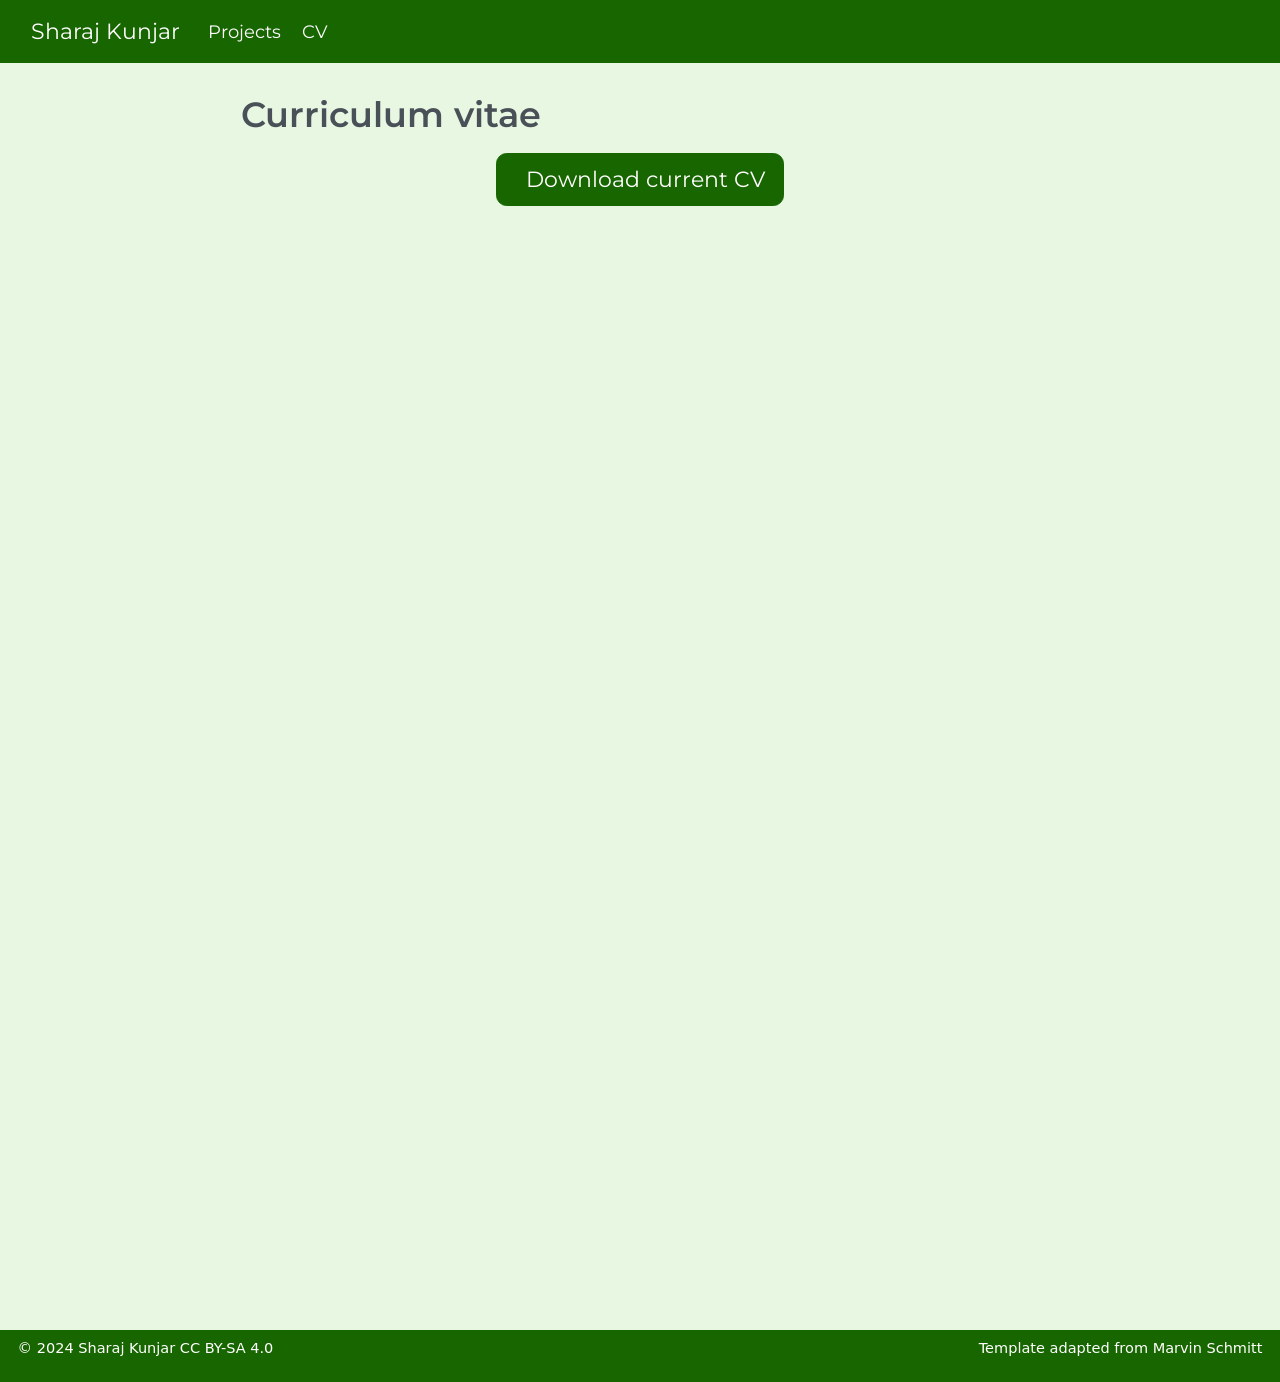
==== docs/cv/index.html @ 641d460f "changed twitter to bsky" ====
<!DOCTYPE html>
<html xmlns="http://www.w3.org/1999/xhtml" lang="en" xml:lang="en"><head>
<meta http-equiv="Content-Type" content="text/html; charset=UTF-8">
<meta charset="utf-8">
<meta name="generator" content="quarto-1.4.553">
<meta name="viewport" content="width=device-width, initial-scale=1.0, user-scalable=yes">
<title>Sharaj Kunjar - Curriculum vitae</title>
<style>
code{white-space: pre-wrap;}
span.smallcaps{font-variant: small-caps;}
div.columns{display: flex; gap: min(4vw, 1.5em);}
div.column{flex: auto; overflow-x: auto;}
div.hanging-indent{margin-left: 1.5em; text-indent: -1.5em;}
ul.task-list{list-style: none;}
ul.task-list li input[type="checkbox"] {
  width: 0.8em;
  margin: 0 0.8em 0.2em -1em; /* quarto-specific, see https://github.com/quarto-dev/quarto-cli/issues/4556 */ 
  vertical-align: middle;
}
</style>

<script src="../site_libs/quarto-nav/quarto-nav.js"></script>
<script src="../site_libs/clipboard/clipboard.min.js"></script>
<script src="../site_libs/quarto-search/autocomplete.umd.js"></script>
<script src="../site_libs/quarto-search/fuse.min.js"></script>
<script src="../site_libs/quarto-search/quarto-search.js"></script>
<meta name="quarto:offset" content="../">
<script src="../site_libs/quarto-html/quarto.js"></script>
<script src="../site_libs/quarto-html/popper.min.js"></script>
<script src="../site_libs/quarto-html/tippy.umd.min.js"></script>
<script src="../site_libs/quarto-html/anchor.min.js"></script>
<link href="../site_libs/quarto-html/tippy.css" rel="stylesheet">
<link href="../site_libs/quarto-html/quarto-syntax-highlighting.css" rel="stylesheet" id="quarto-text-highlighting-styles">
<script src="../site_libs/bootstrap/bootstrap.min.js"></script>
<link href="../site_libs/bootstrap/bootstrap-icons.css" rel="stylesheet">
<link href="../site_libs/bootstrap/bootstrap.min.css" rel="stylesheet" id="quarto-bootstrap" data-mode="light">
<script src="../site_libs/quarto-contrib/iconify-2.1.0/iconify-icon.min.js"></script><script id="quarto-search-options" type="application/json">{
  "location": "navbar",
  "copy-button": false,
  "collapse-after": 3,
  "panel-placement": "end",
  "type": "textbox",
  "limit": 50,
  "keyboard-shortcut": [
    "f",
    "/",
    "s"
  ],
  "language": {
    "search-no-results-text": "No results",
    "search-matching-documents-text": "matching documents",
    "search-copy-link-title": "Copy link to search",
    "search-hide-matches-text": "Hide additional matches",
    "search-more-match-text": "more match in this document",
    "search-more-matches-text": "more matches in this document",
    "search-clear-button-title": "Clear",
    "search-text-placeholder": "",
    "search-detached-cancel-button-title": "Cancel",
    "search-submit-button-title": "Submit",
    "search-label": "Search"
  }
}</script>
</head>
<body class="nav-fixed fullcontent">

<div id="quarto-search-results"></div>
  <header id="quarto-header" class="headroom fixed-top"><nav class="navbar navbar-expand-lg " data-bs-theme="dark"><div class="navbar-container container-fluid">
      <div class="navbar-brand-container mx-auto">
    <a class="navbar-brand" href="../index.html">
    <span class="navbar-title">Sharaj Kunjar</span>
    </a>
  </div>
            <div id="quarto-search" class="" title="Search"></div>
          <button class="navbar-toggler" type="button" data-bs-toggle="collapse" data-bs-target="#navbarCollapse" aria-controls="navbarCollapse" aria-expanded="false" aria-label="Toggle navigation" onclick="if (window.quartoToggleHeadroom) { window.quartoToggleHeadroom(); }">
  <span class="navbar-toggler-icon"></span>
</button>
          <div class="collapse navbar-collapse" id="navbarCollapse">
            <ul class="navbar-nav navbar-nav-scroll me-auto">
<li class="nav-item">
    <a class="nav-link" href="../projects/index.html"> 
<span class="menu-text">Projects</span></a>
  </li>  
  <li class="nav-item">
    <a class="nav-link active" href="../cv/index.html" aria-current="page"> 
<span class="menu-text">CV</span></a>
  </li>  
</ul>
</div> <!-- /navcollapse -->
          <div class="quarto-navbar-tools">
</div>
      </div> <!-- /container-fluid -->
    </nav></header><!-- content --><div id="quarto-content" class="quarto-container page-columns page-rows-contents page-layout-article page-navbar">
<!-- sidebar -->
<!-- margin-sidebar -->
    
<!-- main -->
<main class="content" id="quarto-document-content"><header id="title-block-header" class="quarto-title-block default"><div class="quarto-title">
<h1 class="title">Curriculum vitae</h1>
</div>



<div class="quarto-title-meta">

    
  
    
  </div>
  


</header><div class="cell">
<style type="text/css">
.embed-container {
    position: relative;
    padding-bottom: 129%;
    height: 0;
    overflow: hidden;
    max-width: 100%;
}
.embed-container iframe,
.embed-container object,
.embed-container embed {
    position: absolute;
    top: 0;
    left: 0;
    width: 100%;
    height: 100%;
}
</style>
</div>
<p class="text-center">
  <a class="btn btn-primary btn-lg cv-download" href="cv.pdf" target="_blank">
    <i class="fa-solid fa-file-arrow-down"></i> Download current CV
  </a>
</p>
<div class="embed-container">
  <iframe src="cv.pdf#toolbar=0" style="border: 0.5px;width: 100%;"></iframe>
</div>
<div style="margin: 30px; text-align: center;display:none;">
<a class="btn btn-primary" href="https://www.marvinschmitt.com/blog/website-tutorial-quarto/" role="button" target="_blank" style="padding: 15px 30px;">View the tutorial for this template (+ download link)</a>
</div>



</main><!-- /main --><script id="quarto-html-after-body" type="application/javascript">
window.document.addEventListener("DOMContentLoaded", function (event) {
  const toggleBodyColorMode = (bsSheetEl) => {
    const mode = bsSheetEl.getAttribute("data-mode");
    const bodyEl = window.document.querySelector("body");
    if (mode === "dark") {
      bodyEl.classList.add("quarto-dark");
      bodyEl.classList.remove("quarto-light");
    } else {
      bodyEl.classList.add("quarto-light");
      bodyEl.classList.remove("quarto-dark");
    }
  }
  const toggleBodyColorPrimary = () => {
    const bsSheetEl = window.document.querySelector("link#quarto-bootstrap");
    if (bsSheetEl) {
      toggleBodyColorMode(bsSheetEl);
    }
  }
  toggleBodyColorPrimary();  
  const icon = "";
  const anchorJS = new window.AnchorJS();
  anchorJS.options = {
    placement: 'right',
    icon: icon
  };
  anchorJS.add('.anchored');
  const isCodeAnnotation = (el) => {
    for (const clz of el.classList) {
      if (clz.startsWith('code-annotation-')) {                     
        return true;
      }
    }
    return false;
  }
  const clipboard = new window.ClipboardJS('.code-copy-button', {
    text: function(trigger) {
      const codeEl = trigger.previousElementSibling.cloneNode(true);
      for (const childEl of codeEl.children) {
        if (isCodeAnnotation(childEl)) {
          childEl.remove();
        }
      }
      return codeEl.innerText;
    }
  });
  clipboard.on('success', function(e) {
    // button target
    const button = e.trigger;
    // don't keep focus
    button.blur();
    // flash "checked"
    button.classList.add('code-copy-button-checked');
    var currentTitle = button.getAttribute("title");
    button.setAttribute("title", "Copied!");
    let tooltip;
    if (window.bootstrap) {
      button.setAttribute("data-bs-toggle", "tooltip");
      button.setAttribute("data-bs-placement", "left");
      button.setAttribute("data-bs-title", "Copied!");
      tooltip = new bootstrap.Tooltip(button, 
        { trigger: "manual", 
          customClass: "code-copy-button-tooltip",
          offset: [0, -8]});
      tooltip.show();    
    }
    setTimeout(function() {
      if (tooltip) {
        tooltip.hide();
        button.removeAttribute("data-bs-title");
        button.removeAttribute("data-bs-toggle");
        button.removeAttribute("data-bs-placement");
      }
      button.setAttribute("title", currentTitle);
      button.classList.remove('code-copy-button-checked');
    }, 1000);
    // clear code selection
    e.clearSelection();
  });
    var localhostRegex = new RegExp(/^(?:http|https):\/\/localhost\:?[0-9]*\//);
    var mailtoRegex = new RegExp(/^mailto:/);
      var filterRegex = new RegExp('/' + window.location.host + '/');
    var isInternal = (href) => {
        return filterRegex.test(href) || localhostRegex.test(href) || mailtoRegex.test(href);
    }
    // Inspect non-navigation links and adorn them if external
 	var links = window.document.querySelectorAll('a[href]:not(.nav-link):not(.navbar-brand):not(.toc-action):not(.sidebar-link):not(.sidebar-item-toggle):not(.pagination-link):not(.no-external):not([aria-hidden]):not(.dropdown-item):not(.quarto-navigation-tool)');
    for (var i=0; i<links.length; i++) {
      const link = links[i];
      if (!isInternal(link.href)) {
        // undo the damage that might have been done by quarto-nav.js in the case of
        // links that we want to consider external
        if (link.dataset.originalHref !== undefined) {
          link.href = link.dataset.originalHref;
        }
      }
    }
  function tippyHover(el, contentFn, onTriggerFn, onUntriggerFn) {
    const config = {
      allowHTML: true,
      maxWidth: 500,
      delay: 100,
      arrow: false,
      appendTo: function(el) {
          return el.parentElement;
      },
      interactive: true,
      interactiveBorder: 10,
      theme: 'quarto',
      placement: 'bottom-start',
    };
    if (contentFn) {
      config.content = contentFn;
    }
    if (onTriggerFn) {
      config.onTrigger = onTriggerFn;
    }
    if (onUntriggerFn) {
      config.onUntrigger = onUntriggerFn;
    }
    window.tippy(el, config); 
  }
  const noterefs = window.document.querySelectorAll('a[role="doc-noteref"]');
  for (var i=0; i<noterefs.length; i++) {
    const ref = noterefs[i];
    tippyHover(ref, function() {
      // use id or data attribute instead here
      let href = ref.getAttribute('data-footnote-href') || ref.getAttribute('href');
      try { href = new URL(href).hash; } catch {}
      const id = href.replace(/^#\/?/, "");
      const note = window.document.getElementById(id);
      if (note) {
        return note.innerHTML;
      } else {
        return "";
      }
    });
  }
  const xrefs = window.document.querySelectorAll('a.quarto-xref');
  const processXRef = (id, note) => {
    // Strip column container classes
    const stripColumnClz = (el) => {
      el.classList.remove("page-full", "page-columns");
      if (el.children) {
        for (const child of el.children) {
          stripColumnClz(child);
        }
      }
    }
    stripColumnClz(note)
    if (id === null || id.startsWith('sec-')) {
      // Special case sections, only their first couple elements
      const container = document.createElement("div");
      if (note.children && note.children.length > 2) {
        container.appendChild(note.children[0].cloneNode(true));
        for (let i = 1; i < note.children.length; i++) {
          const child = note.children[i];
          if (child.tagName === "P" && child.innerText === "") {
            continue;
          } else {
            container.appendChild(child.cloneNode(true));
            break;
          }
        }
        if (window.Quarto?.typesetMath) {
          window.Quarto.typesetMath(container);
        }
        return container.innerHTML
      } else {
        if (window.Quarto?.typesetMath) {
          window.Quarto.typesetMath(note);
        }
        return note.innerHTML;
      }
    } else {
      // Remove any anchor links if they are present
      const anchorLink = note.querySelector('a.anchorjs-link');
      if (anchorLink) {
        anchorLink.remove();
      }
      if (window.Quarto?.typesetMath) {
        window.Quarto.typesetMath(note);
      }
      // TODO in 1.5, we should make sure this works without a callout special case
      if (note.classList.contains("callout")) {
        return note.outerHTML;
      } else {
        return note.innerHTML;
      }
    }
  }
  for (var i=0; i<xrefs.length; i++) {
    const xref = xrefs[i];
    tippyHover(xref, undefined, function(instance) {
      instance.disable();
      let url = xref.getAttribute('href');
      let hash = undefined; 
      if (url.startsWith('#')) {
        hash = url;
      } else {
        try { hash = new URL(url).hash; } catch {}
      }
      if (hash) {
        const id = hash.replace(/^#\/?/, "");
        const note = window.document.getElementById(id);
        if (note !== null) {
          try {
            const html = processXRef(id, note.cloneNode(true));
            instance.setContent(html);
          } finally {
            instance.enable();
            instance.show();
          }
        } else {
          // See if we can fetch this
          fetch(url.split('#')[0])
          .then(res => res.text())
          .then(html => {
            const parser = new DOMParser();
            const htmlDoc = parser.parseFromString(html, "text/html");
            const note = htmlDoc.getElementById(id);
            if (note !== null) {
              const html = processXRef(id, note);
              instance.setContent(html);
            } 
          }).finally(() => {
            instance.enable();
            instance.show();
          });
        }
      } else {
        // See if we can fetch a full url (with no hash to target)
        // This is a special case and we should probably do some content thinning / targeting
        fetch(url)
        .then(res => res.text())
        .then(html => {
          const parser = new DOMParser();
          const htmlDoc = parser.parseFromString(html, "text/html");
          const note = htmlDoc.querySelector('main.content');
          if (note !== null) {
            // This should only happen for chapter cross references
            // (since there is no id in the URL)
            // remove the first header
            if (note.children.length > 0 && note.children[0].tagName === "HEADER") {
              note.children[0].remove();
            }
            const html = processXRef(null, note);
            instance.setContent(html);
          } 
        }).finally(() => {
          instance.enable();
          instance.show();
        });
      }
    }, function(instance) {
    });
  }
      let selectedAnnoteEl;
      const selectorForAnnotation = ( cell, annotation) => {
        let cellAttr = 'data-code-cell="' + cell + '"';
        let lineAttr = 'data-code-annotation="' +  annotation + '"';
        const selector = 'span[' + cellAttr + '][' + lineAttr + ']';
        return selector;
      }
      const selectCodeLines = (annoteEl) => {
        const doc = window.document;
        const targetCell = annoteEl.getAttribute("data-target-cell");
        const targetAnnotation = annoteEl.getAttribute("data-target-annotation");
        const annoteSpan = window.document.querySelector(selectorForAnnotation(targetCell, targetAnnotation));
        const lines = annoteSpan.getAttribute("data-code-lines").split(",");
        const lineIds = lines.map((line) => {
          return targetCell + "-" + line;
        })
        let top = null;
        let height = null;
        let parent = null;
        if (lineIds.length > 0) {
            //compute the position of the single el (top and bottom and make a div)
            const el = window.document.getElementById(lineIds[0]);
            top = el.offsetTop;
            height = el.offsetHeight;
            parent = el.parentElement.parentElement;
          if (lineIds.length > 1) {
            const lastEl = window.document.getElementById(lineIds[lineIds.length - 1]);
            const bottom = lastEl.offsetTop + lastEl.offsetHeight;
            height = bottom - top;
          }
          if (top !== null && height !== null && parent !== null) {
            // cook up a div (if necessary) and position it 
            let div = window.document.getElementById("code-annotation-line-highlight");
            if (div === null) {
              div = window.document.createElement("div");
              div.setAttribute("id", "code-annotation-line-highlight");
              div.style.position = 'absolute';
              parent.appendChild(div);
            }
            div.style.top = top - 2 + "px";
            div.style.height = height + 4 + "px";
            div.style.left = 0;
            let gutterDiv = window.document.getElementById("code-annotation-line-highlight-gutter");
            if (gutterDiv === null) {
              gutterDiv = window.document.createElement("div");
              gutterDiv.setAttribute("id", "code-annotation-line-highlight-gutter");
              gutterDiv.style.position = 'absolute';
              const codeCell = window.document.getElementById(targetCell);
              const gutter = codeCell.querySelector('.code-annotation-gutter');
              gutter.appendChild(gutterDiv);
            }
            gutterDiv.style.top = top - 2 + "px";
            gutterDiv.style.height = height + 4 + "px";
          }
          selectedAnnoteEl = annoteEl;
        }
      };
      const unselectCodeLines = () => {
        const elementsIds = ["code-annotation-line-highlight", "code-annotation-line-highlight-gutter"];
        elementsIds.forEach((elId) => {
          const div = window.document.getElementById(elId);
          if (div) {
            div.remove();
          }
        });
        selectedAnnoteEl = undefined;
      };
        // Handle positioning of the toggle
    window.addEventListener(
      "resize",
      throttle(() => {
        elRect = undefined;
        if (selectedAnnoteEl) {
          selectCodeLines(selectedAnnoteEl);
        }
      }, 10)
    );
    function throttle(fn, ms) {
    let throttle = false;
    let timer;
      return (...args) => {
        if(!throttle) { // first call gets through
            fn.apply(this, args);
            throttle = true;
        } else { // all the others get throttled
            if(timer) clearTimeout(timer); // cancel #2
            timer = setTimeout(() => {
              fn.apply(this, args);
              timer = throttle = false;
            }, ms);
        }
      };
    }
      // Attach click handler to the DT
      const annoteDls = window.document.querySelectorAll('dt[data-target-cell]');
      for (const annoteDlNode of annoteDls) {
        annoteDlNode.addEventListener('click', (event) => {
          const clickedEl = event.target;
          if (clickedEl !== selectedAnnoteEl) {
            unselectCodeLines();
            const activeEl = window.document.querySelector('dt[data-target-cell].code-annotation-active');
            if (activeEl) {
              activeEl.classList.remove('code-annotation-active');
            }
            selectCodeLines(clickedEl);
            clickedEl.classList.add('code-annotation-active');
          } else {
            // Unselect the line
            unselectCodeLines();
            clickedEl.classList.remove('code-annotation-active');
          }
        });
      }
  const findCites = (el) => {
    const parentEl = el.parentElement;
    if (parentEl) {
      const cites = parentEl.dataset.cites;
      if (cites) {
        return {
          el,
          cites: cites.split(' ')
        };
      } else {
        return findCites(el.parentElement)
      }
    } else {
      return undefined;
    }
  };
  var bibliorefs = window.document.querySelectorAll('a[role="doc-biblioref"]');
  for (var i=0; i<bibliorefs.length; i++) {
    const ref = bibliorefs[i];
    const citeInfo = findCites(ref);
    if (citeInfo) {
      tippyHover(citeInfo.el, function() {
        var popup = window.document.createElement('div');
        citeInfo.cites.forEach(function(cite) {
          var citeDiv = window.document.createElement('div');
          citeDiv.classList.add('hanging-indent');
          citeDiv.classList.add('csl-entry');
          var biblioDiv = window.document.getElementById('ref-' + cite);
          if (biblioDiv) {
            citeDiv.innerHTML = biblioDiv.innerHTML;
          }
          popup.appendChild(citeDiv);
        });
        return popup.innerHTML;
      });
    }
  }
});
</script>
</div> <!-- /content -->
<footer class="footer"><div class="nav-footer">
    <div class="nav-footer-left">
<p><span class="faux-block">© 2024 Sharaj Kunjar CC BY-SA 4.0</span></p>
</div>   
    <div class="nav-footer-center">
      <ul class="footer-items list-unstyled">
<li class="nav-item">
    <a class="nav-link" href="https://scholar.google.com/citations?user=8Aofwe4AAAAJ&amp;hl=en&amp;oi=ao">
<p><iconify-icon role="img" inline="" icon="fa6-brands:google-scholar" style="font-size: 1.2em;" aria-label="Icon google-scholar from fa6-brands Iconify.design set." title="Icon google-scholar from fa6-brands Iconify.design set."></iconify-icon></p>
</a>
  </li>  
    <li class="nav-item">
    <a class="nav-link" href="https://bsky.app/profile/yaassakka.bsky.social">
<p><iconify-icon role="img" inline="" icon="fa6-brands:bluesky" aria-label="Icon bluesky from fa6-brands Iconify.design set." title="Icon bluesky from fa6-brands Iconify.design set."></iconify-icon></p>
</a>
  </li>  
    <li class="nav-item compact">
    <a class="nav-link" href="https://www.linkedin.com/in/sharaj-kunjar-125ba6201/">
      <i class="bi bi-linkedin" role="img">
</i> 
    </a>
  </li>  
    <li class="nav-item compact">
    <a class="nav-link" href="mailto:sharaj.kunjar@gmail.com">
      <i class="bi bi-envelope" role="img" aria-label="email">
</i> 
    </a>
  </li>  
    <li class="nav-item">
    <a class="nav-link" href="https://github.com/sharajk/">
<p><iconify-icon role="img" inline="" icon="fa6-brands:github" style="font-size: 1.2em;" aria-label="Icon github from fa6-brands Iconify.design set." title="Icon github from fa6-brands Iconify.design set."></iconify-icon></p>
</a>
  </li>  
</ul>
</div>
    <div class="nav-footer-right">
<p><span class="faux-block"><a href="https://github.com/marvinschmitt/quarto-website-template/">Template adapted from Marvin Schmitt</a></span></p>
</div>
  </div>
</footer>


</body></html>
---- docs/site_libs/quarto-html/quarto-syntax-highlighting.css ----
/* quarto syntax highlight colors */
:root {
  --quarto-hl-ot-color: #003B4F;
  --quarto-hl-at-color: #657422;
  --quarto-hl-ss-color: #20794D;
  --quarto-hl-an-color: #5E5E5E;
  --quarto-hl-fu-color: #4758AB;
  --quarto-hl-st-color: #20794D;
  --quarto-hl-cf-color: #003B4F;
  --quarto-hl-op-color: #5E5E5E;
  --quarto-hl-er-color: #AD0000;
  --quarto-hl-bn-color: #AD0000;
  --quarto-hl-al-color: #AD0000;
  --quarto-hl-va-color: #111111;
  --quarto-hl-bu-color: inherit;
  --quarto-hl-ex-color: inherit;
  --quarto-hl-pp-color: #AD0000;
  --quarto-hl-in-color: #5E5E5E;
  --quarto-hl-vs-color: #20794D;
  --quarto-hl-wa-color: #5E5E5E;
  --quarto-hl-do-color: #5E5E5E;
  --quarto-hl-im-color: #00769E;
  --quarto-hl-ch-color: #20794D;
  --quarto-hl-dt-color: #AD0000;
  --quarto-hl-fl-color: #AD0000;
  --quarto-hl-co-color: #5E5E5E;
  --quarto-hl-cv-color: #5E5E5E;
  --quarto-hl-cn-color: #8f5902;
  --quarto-hl-sc-color: #5E5E5E;
  --quarto-hl-dv-color: #AD0000;
  --quarto-hl-kw-color: #003B4F;
}

/* other quarto variables */
:root {
  --quarto-font-monospace: SFMono-Regular, Menlo, Monaco, Consolas, "Liberation Mono", "Courier New", monospace;
}

pre > code.sourceCode > span {
  color: #003B4F;
}

code span {
  color: #003B4F;
}

code.sourceCode > span {
  color: #003B4F;
}

div.sourceCode,
div.sourceCode pre.sourceCode {
  color: #003B4F;
}

code span.ot {
  color: #003B4F;
  font-style: inherit;
}

code span.at {
  color: #657422;
  font-style: inherit;
}

code span.ss {
  color: #20794D;
  font-style: inherit;
}

code span.an {
  color: #5E5E5E;
  font-style: inherit;
}

code span.fu {
  color: #4758AB;
  font-style: inherit;
}

code span.st {
  color: #20794D;
  font-style: inherit;
}

code span.cf {
  color: #003B4F;
  font-style: inherit;
}

code span.op {
  color: #5E5E5E;
  font-style: inherit;
}

code span.er {
  color: #AD0000;
  font-style: inherit;
}

code span.bn {
  color: #AD0000;
  font-style: inherit;
}

code span.al {
  color: #AD0000;
  font-style: inherit;
}

code span.va {
  color: #111111;
  font-style: inherit;
}

code span.bu {
  font-style: inherit;
}

code span.ex {
  font-style: inherit;
}

code span.pp {
  color: #AD0000;
  font-style: inherit;
}

code span.in {
  color: #5E5E5E;
  font-style: inherit;
}

code span.vs {
  color: #20794D;
  font-style: inherit;
}

code span.wa {
  color: #5E5E5E;
  font-style: italic;
}

code span.do {
  color: #5E5E5E;
  font-style: italic;
}

code span.im {
  color: #00769E;
  font-style: inherit;
}

code span.ch {
  color: #20794D;
  font-style: inherit;
}

code span.dt {
  color: #AD0000;
  font-style: inherit;
}

code span.fl {
  color: #AD0000;
  font-style: inherit;
}

code span.co {
  color: #5E5E5E;
  font-style: inherit;
}

code span.cv {
  color: #5E5E5E;
  font-style: italic;
}

code span.cn {
  color: #8f5902;
  font-style: inherit;
}

code span.sc {
  color: #5E5E5E;
  font-style: inherit;
}

code span.dv {
  color: #AD0000;
  font-style: inherit;
}

code span.kw {
  color: #003B4F;
  font-style: inherit;
}

.prevent-inlining {
  content: "</";
}

/*# sourceMappingURL=debc5d5d77c3f9108843748ff7464032.css.map */
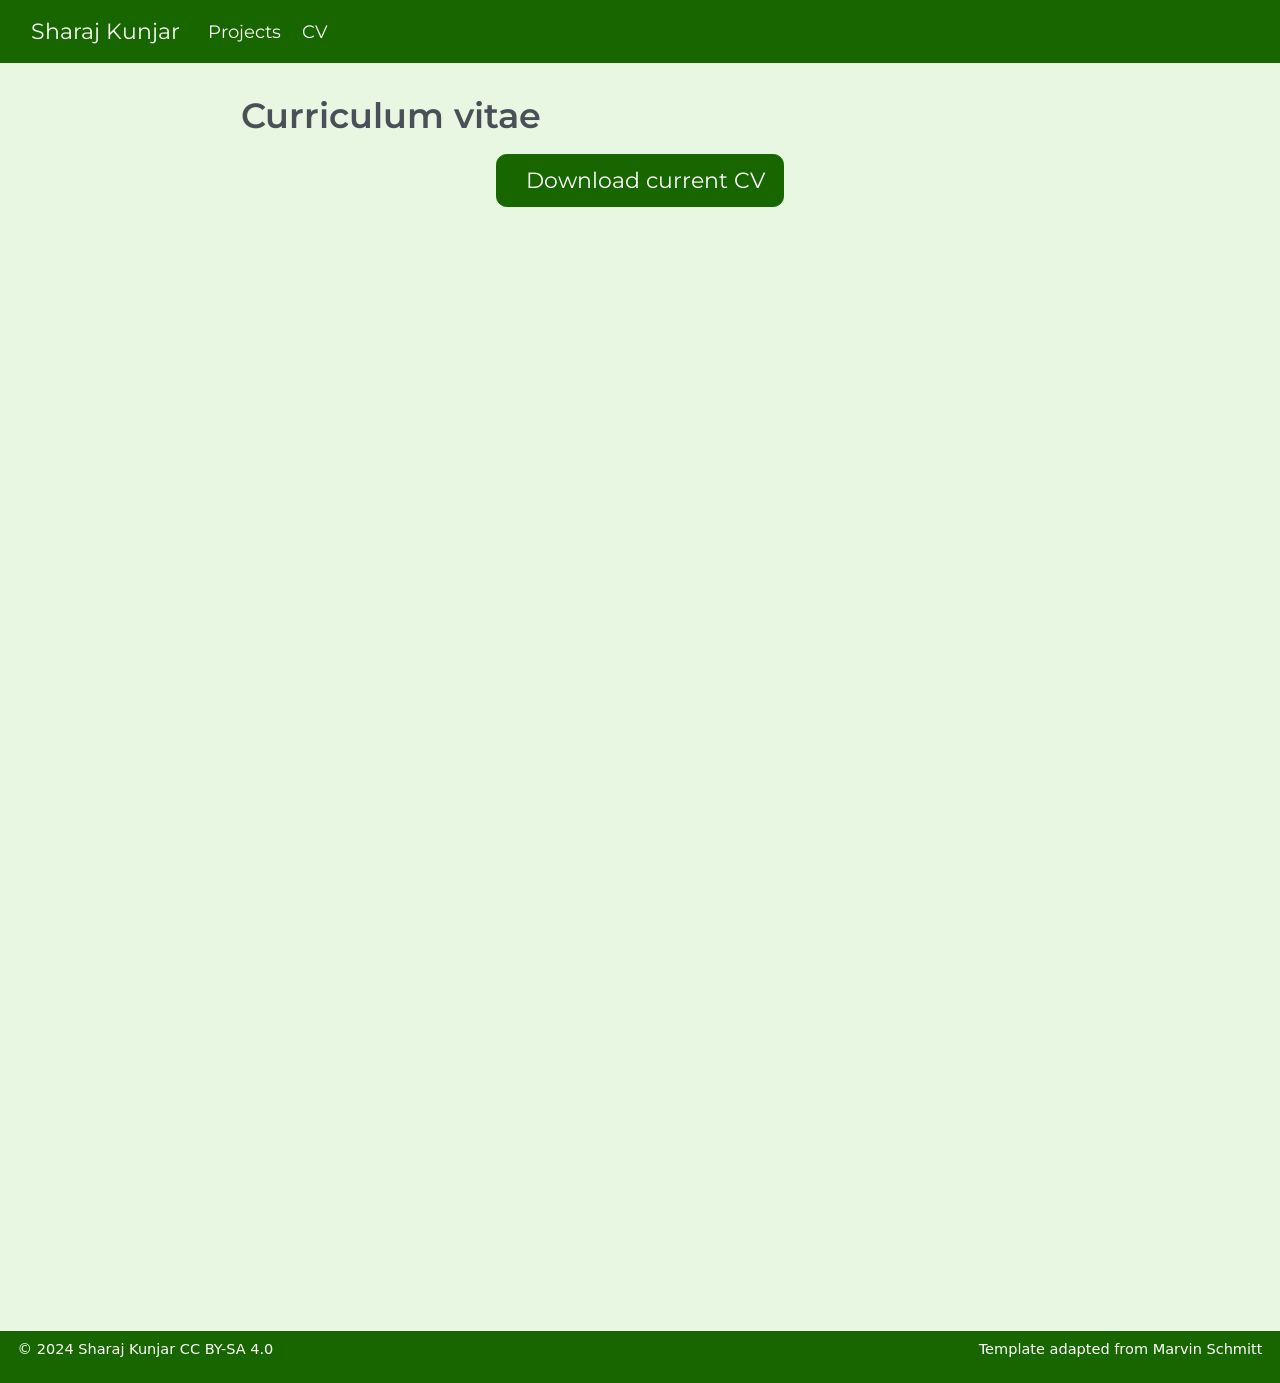
==== commit a3b66b4e: "modify projects" ====
--- a/docs/cv/index.html
+++ b/docs/cv/index.html
@@ -1,10 +1,13 @@
 <!DOCTYPE html>
 <html xmlns="http://www.w3.org/1999/xhtml" lang="en" xml:lang="en"><head>
-<meta http-equiv="Content-Type" content="text/html; charset=UTF-8">
+
 <meta charset="utf-8">
-<meta name="generator" content="quarto-1.4.553">
+<meta name="generator" content="quarto-1.5.57">
+
 <meta name="viewport" content="width=device-width, initial-scale=1.0, user-scalable=yes">
-<title>Sharaj Kunjar - Curriculum vitae</title>
+
+
+<title>Curriculum vitae – Sharaj Kunjar</title>
 <style>
 code{white-space: pre-wrap;}
 span.smallcaps{font-variant: small-caps;}
@@ -18,6 +21,7 @@
   vertical-align: middle;
 }
 </style>
+
 
 <script src="../site_libs/quarto-nav/quarto-nav.js"></script>
 <script src="../site_libs/clipboard/clipboard.min.js"></script>
@@ -34,7 +38,8 @@
 <script src="../site_libs/bootstrap/bootstrap.min.js"></script>
 <link href="../site_libs/bootstrap/bootstrap-icons.css" rel="stylesheet">
 <link href="../site_libs/bootstrap/bootstrap.min.css" rel="stylesheet" id="quarto-bootstrap" data-mode="light">
-<script src="../site_libs/quarto-contrib/iconify-2.1.0/iconify-icon.min.js"></script><script id="quarto-search-options" type="application/json">{
+<script src="../site_libs/quarto-contrib/iconify-2.1.0/iconify-icon.min.js"></script>
+<script id="quarto-search-options" type="application/json">{
   "location": "navbar",
   "copy-button": false,
   "collapse-after": 3,
@@ -60,23 +65,28 @@
     "search-label": "Search"
   }
 }</script>
+
+
 </head>
+
 <body class="nav-fixed fullcontent">
 
 <div id="quarto-search-results"></div>
-  <header id="quarto-header" class="headroom fixed-top"><nav class="navbar navbar-expand-lg " data-bs-theme="dark"><div class="navbar-container container-fluid">
+  <header id="quarto-header" class="headroom fixed-top">
+    <nav class="navbar navbar-expand-lg " data-bs-theme="dark">
+      <div class="navbar-container container-fluid">
       <div class="navbar-brand-container mx-auto">
     <a class="navbar-brand" href="../index.html">
     <span class="navbar-title">Sharaj Kunjar</span>
     </a>
   </div>
             <div id="quarto-search" class="" title="Search"></div>
-          <button class="navbar-toggler" type="button" data-bs-toggle="collapse" data-bs-target="#navbarCollapse" aria-controls="navbarCollapse" aria-expanded="false" aria-label="Toggle navigation" onclick="if (window.quartoToggleHeadroom) { window.quartoToggleHeadroom(); }">
+          <button class="navbar-toggler" type="button" data-bs-toggle="collapse" data-bs-target="#navbarCollapse" aria-controls="navbarCollapse" role="menu" aria-expanded="false" aria-label="Toggle navigation" onclick="if (window.quartoToggleHeadroom) { window.quartoToggleHeadroom(); }">
   <span class="navbar-toggler-icon"></span>
 </button>
           <div class="collapse navbar-collapse" id="navbarCollapse">
             <ul class="navbar-nav navbar-nav-scroll me-auto">
-<li class="nav-item">
+  <li class="nav-item">
     <a class="nav-link" href="../projects/index.html"> 
 <span class="menu-text">Projects</span></a>
   </li>  
@@ -85,16 +95,22 @@
 <span class="menu-text">CV</span></a>
   </li>  
 </ul>
-</div> <!-- /navcollapse -->
-          <div class="quarto-navbar-tools">
+          </div> <!-- /navcollapse -->
+            <div class="quarto-navbar-tools">
 </div>
       </div> <!-- /container-fluid -->
-    </nav></header><!-- content --><div id="quarto-content" class="quarto-container page-columns page-rows-contents page-layout-article page-navbar">
+    </nav>
+</header>
+<!-- content -->
+<div id="quarto-content" class="quarto-container page-columns page-rows-contents page-layout-article page-navbar">
 <!-- sidebar -->
 <!-- margin-sidebar -->
     
 <!-- main -->
-<main class="content" id="quarto-document-content"><header id="title-block-header" class="quarto-title-block default"><div class="quarto-title">
+<main class="content" id="quarto-document-content">
+
+<header id="title-block-header" class="quarto-title-block default">
+<div class="quarto-title">
 <h1 class="title">Curriculum vitae</h1>
 </div>
 
@@ -109,7 +125,10 @@
   
 
 
-</header><div class="cell">
+</header>
+
+
+<div class="cell">
 <style type="text/css">
 .embed-container {
     position: relative;
@@ -143,7 +162,8 @@
 
 
 
-</main><!-- /main --><script id="quarto-html-after-body" type="application/javascript">
+</main> <!-- /main -->
+<script id="quarto-html-after-body" type="application/javascript">
 window.document.addEventListener("DOMContentLoaded", function (event) {
   const toggleBodyColorMode = (bsSheetEl) => {
     const mode = bsSheetEl.getAttribute("data-mode");
@@ -178,18 +198,7 @@
     }
     return false;
   }
-  const clipboard = new window.ClipboardJS('.code-copy-button', {
-    text: function(trigger) {
-      const codeEl = trigger.previousElementSibling.cloneNode(true);
-      for (const childEl of codeEl.children) {
-        if (isCodeAnnotation(childEl)) {
-          childEl.remove();
-        }
-      }
-      return codeEl.innerText;
-    }
-  });
-  clipboard.on('success', function(e) {
+  const onCopySuccess = function(e) {
     // button target
     const button = e.trigger;
     // don't keep focus
@@ -221,7 +230,29 @@
     }, 1000);
     // clear code selection
     e.clearSelection();
+  }
+  const getTextToCopy = function(trigger) {
+      const codeEl = trigger.previousElementSibling.cloneNode(true);
+      for (const childEl of codeEl.children) {
+        if (isCodeAnnotation(childEl)) {
+          childEl.remove();
+        }
+      }
+      return codeEl.innerText;
+  }
+  const clipboard = new window.ClipboardJS('.code-copy-button:not([data-in-quarto-modal])', {
+    text: getTextToCopy
   });
+  clipboard.on('success', onCopySuccess);
+  if (window.document.getElementById('quarto-embedded-source-code-modal')) {
+    // For code content inside modals, clipBoardJS needs to be initialized with a container option
+    // TODO: Check when it could be a function (https://github.com/zenorocha/clipboard.js/issues/860)
+    const clipboardModal = new window.ClipboardJS('.code-copy-button[data-in-quarto-modal]', {
+      text: getTextToCopy,
+      container: window.document.getElementById('quarto-embedded-source-code-modal')
+    });
+    clipboardModal.on('success', onCopySuccess);
+  }
     var localhostRegex = new RegExp(/^(?:http|https):\/\/localhost\:?[0-9]*\//);
     var mailtoRegex = new RegExp(/^mailto:/);
       var filterRegex = new RegExp('/' + window.location.host + '/');
@@ -229,7 +260,7 @@
         return filterRegex.test(href) || localhostRegex.test(href) || mailtoRegex.test(href);
     }
     // Inspect non-navigation links and adorn them if external
- 	var links = window.document.querySelectorAll('a[href]:not(.nav-link):not(.navbar-brand):not(.toc-action):not(.sidebar-link):not(.sidebar-item-toggle):not(.pagination-link):not(.no-external):not([aria-hidden]):not(.dropdown-item):not(.quarto-navigation-tool)');
+ 	var links = window.document.querySelectorAll('a[href]:not(.nav-link):not(.navbar-brand):not(.toc-action):not(.sidebar-link):not(.sidebar-item-toggle):not(.pagination-link):not(.no-external):not([aria-hidden]):not(.dropdown-item):not(.quarto-navigation-tool):not(.about-link)');
     for (var i=0; i<links.length; i++) {
       const link = links[i];
       if (!isInternal(link.href)) {
@@ -553,13 +584,14 @@
 });
 </script>
 </div> <!-- /content -->
-<footer class="footer"><div class="nav-footer">
+<footer class="footer">
+  <div class="nav-footer">
     <div class="nav-footer-left">
 <p><span class="faux-block">© 2024 Sharaj Kunjar CC BY-SA 4.0</span></p>
 </div>   
     <div class="nav-footer-center">
       <ul class="footer-items list-unstyled">
-<li class="nav-item">
+    <li class="nav-item">
     <a class="nav-link" href="https://scholar.google.com/citations?user=8Aofwe4AAAAJ&amp;hl=en&amp;oi=ao">
 <p><iconify-icon role="img" inline="" icon="fa6-brands:google-scholar" style="font-size: 1.2em;" aria-label="Icon google-scholar from fa6-brands Iconify.design set." title="Icon google-scholar from fa6-brands Iconify.design set."></iconify-icon></p>
 </a>
@@ -587,7 +619,7 @@
 </a>
   </li>  
 </ul>
-</div>
+    </div>
     <div class="nav-footer-right">
 <p><span class="faux-block"><a href="https://github.com/marvinschmitt/quarto-website-template/">Template adapted from Marvin Schmitt</a></span></p>
 </div>
@@ -595,4 +627,6 @@
 </footer>
 
 
+
+
 </body></html>
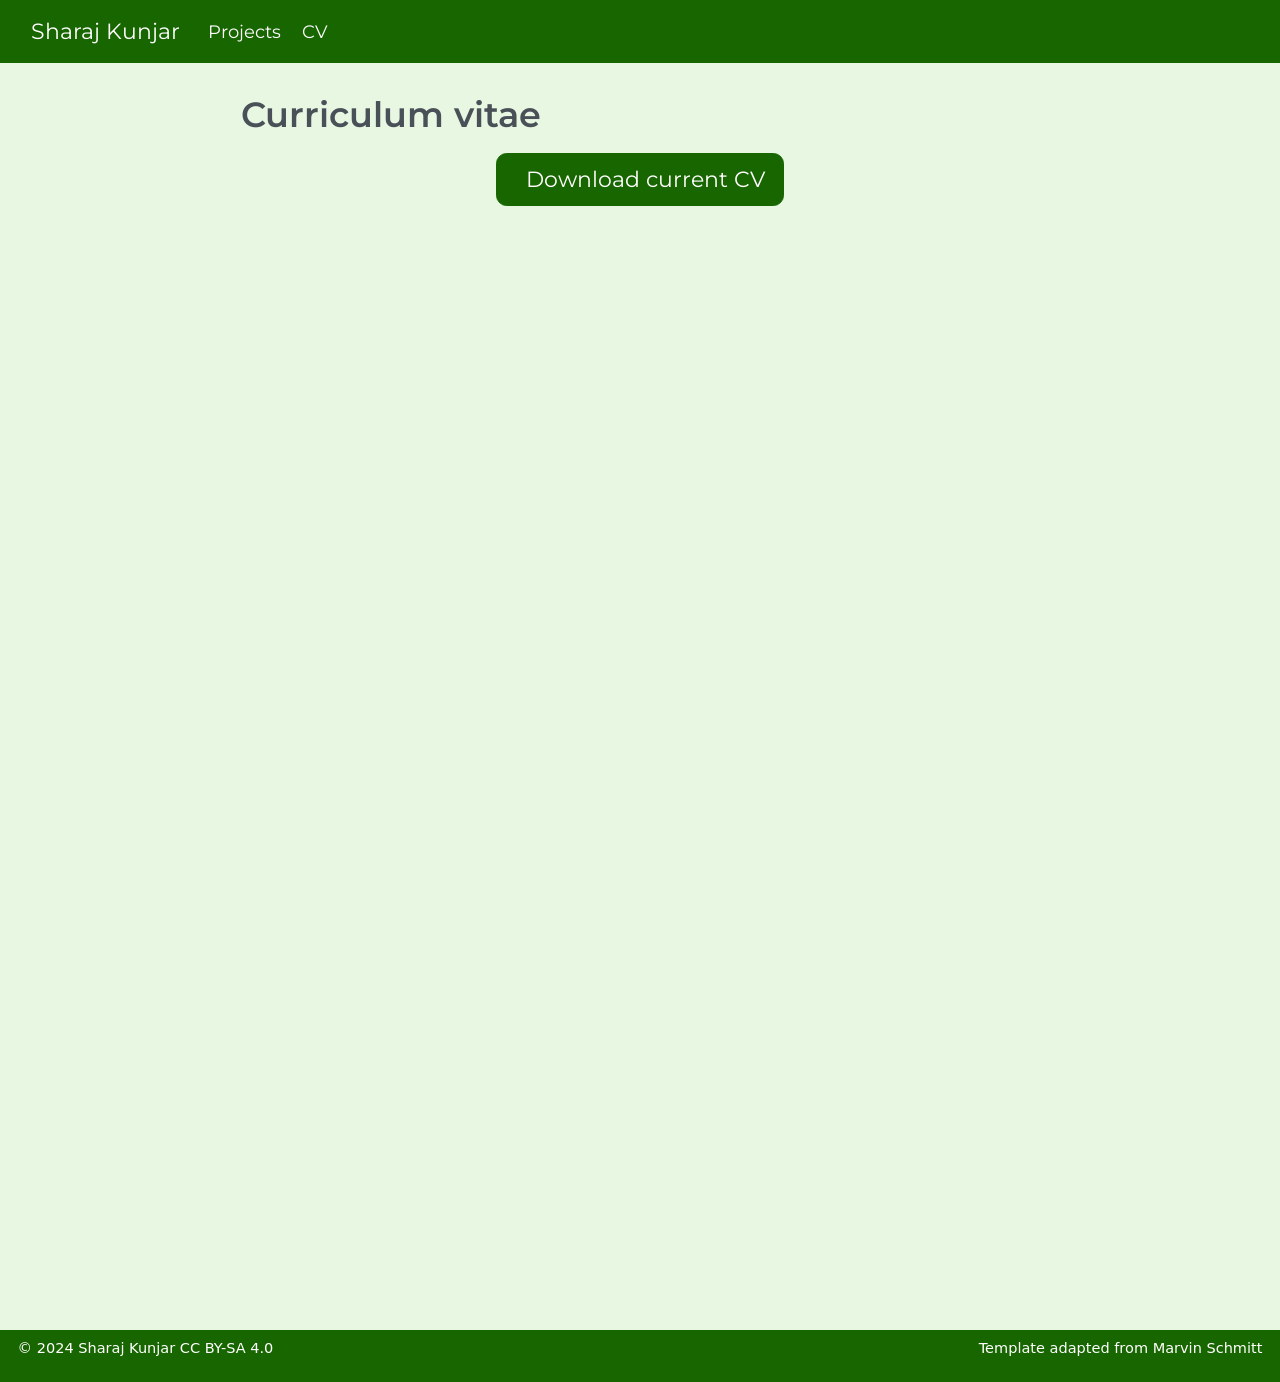
==== commit 563ca190: "update cv" ====
--- a/docs/cv/index.html
+++ b/docs/cv/index.html
@@ -1,13 +1,10 @@
 <!DOCTYPE html>
 <html xmlns="http://www.w3.org/1999/xhtml" lang="en" xml:lang="en"><head>
-
+<meta http-equiv="Content-Type" content="text/html; charset=UTF-8">
 <meta charset="utf-8">
-<meta name="generator" content="quarto-1.5.57">
-
+<meta name="generator" content="quarto-1.4.553">
 <meta name="viewport" content="width=device-width, initial-scale=1.0, user-scalable=yes">
-
-
-<title>Curriculum vitae – Sharaj Kunjar</title>
+<title>Sharaj Kunjar - Curriculum vitae</title>
 <style>
 code{white-space: pre-wrap;}
 span.smallcaps{font-variant: small-caps;}
@@ -21,7 +18,6 @@
   vertical-align: middle;
 }
 </style>
-
 
 <script src="../site_libs/quarto-nav/quarto-nav.js"></script>
 <script src="../site_libs/clipboard/clipboard.min.js"></script>
@@ -38,8 +34,7 @@
 <script src="../site_libs/bootstrap/bootstrap.min.js"></script>
 <link href="../site_libs/bootstrap/bootstrap-icons.css" rel="stylesheet">
 <link href="../site_libs/bootstrap/bootstrap.min.css" rel="stylesheet" id="quarto-bootstrap" data-mode="light">
-<script src="../site_libs/quarto-contrib/iconify-2.1.0/iconify-icon.min.js"></script>
-<script id="quarto-search-options" type="application/json">{
+<script src="../site_libs/quarto-contrib/iconify-2.1.0/iconify-icon.min.js"></script><script id="quarto-search-options" type="application/json">{
   "location": "navbar",
   "copy-button": false,
   "collapse-after": 3,
@@ -65,28 +60,23 @@
     "search-label": "Search"
   }
 }</script>
-
-
 </head>
-
 <body class="nav-fixed fullcontent">
 
 <div id="quarto-search-results"></div>
-  <header id="quarto-header" class="headroom fixed-top">
-    <nav class="navbar navbar-expand-lg " data-bs-theme="dark">
-      <div class="navbar-container container-fluid">
+  <header id="quarto-header" class="headroom fixed-top"><nav class="navbar navbar-expand-lg " data-bs-theme="dark"><div class="navbar-container container-fluid">
       <div class="navbar-brand-container mx-auto">
     <a class="navbar-brand" href="../index.html">
     <span class="navbar-title">Sharaj Kunjar</span>
     </a>
   </div>
             <div id="quarto-search" class="" title="Search"></div>
-          <button class="navbar-toggler" type="button" data-bs-toggle="collapse" data-bs-target="#navbarCollapse" aria-controls="navbarCollapse" role="menu" aria-expanded="false" aria-label="Toggle navigation" onclick="if (window.quartoToggleHeadroom) { window.quartoToggleHeadroom(); }">
+          <button class="navbar-toggler" type="button" data-bs-toggle="collapse" data-bs-target="#navbarCollapse" aria-controls="navbarCollapse" aria-expanded="false" aria-label="Toggle navigation" onclick="if (window.quartoToggleHeadroom) { window.quartoToggleHeadroom(); }">
   <span class="navbar-toggler-icon"></span>
 </button>
           <div class="collapse navbar-collapse" id="navbarCollapse">
             <ul class="navbar-nav navbar-nav-scroll me-auto">
-  <li class="nav-item">
+<li class="nav-item">
     <a class="nav-link" href="../projects/index.html"> 
 <span class="menu-text">Projects</span></a>
   </li>  
@@ -95,22 +85,16 @@
 <span class="menu-text">CV</span></a>
   </li>  
 </ul>
-          </div> <!-- /navcollapse -->
-            <div class="quarto-navbar-tools">
+</div> <!-- /navcollapse -->
+          <div class="quarto-navbar-tools">
 </div>
       </div> <!-- /container-fluid -->
-    </nav>
-</header>
-<!-- content -->
-<div id="quarto-content" class="quarto-container page-columns page-rows-contents page-layout-article page-navbar">
+    </nav></header><!-- content --><div id="quarto-content" class="quarto-container page-columns page-rows-contents page-layout-article page-navbar">
 <!-- sidebar -->
 <!-- margin-sidebar -->
     
 <!-- main -->
-<main class="content" id="quarto-document-content">
-
-<header id="title-block-header" class="quarto-title-block default">
-<div class="quarto-title">
+<main class="content" id="quarto-document-content"><header id="title-block-header" class="quarto-title-block default"><div class="quarto-title">
 <h1 class="title">Curriculum vitae</h1>
 </div>
 
@@ -125,10 +109,7 @@
   
 
 
-</header>
-
-
-<div class="cell">
+</header><div class="cell">
 <style type="text/css">
 .embed-container {
     position: relative;
@@ -162,8 +143,7 @@
 
 
 
-</main> <!-- /main -->
-<script id="quarto-html-after-body" type="application/javascript">
+</main><!-- /main --><script id="quarto-html-after-body" type="application/javascript">
 window.document.addEventListener("DOMContentLoaded", function (event) {
   const toggleBodyColorMode = (bsSheetEl) => {
     const mode = bsSheetEl.getAttribute("data-mode");
@@ -198,7 +178,18 @@
     }
     return false;
   }
-  const onCopySuccess = function(e) {
+  const clipboard = new window.ClipboardJS('.code-copy-button', {
+    text: function(trigger) {
+      const codeEl = trigger.previousElementSibling.cloneNode(true);
+      for (const childEl of codeEl.children) {
+        if (isCodeAnnotation(childEl)) {
+          childEl.remove();
+        }
+      }
+      return codeEl.innerText;
+    }
+  });
+  clipboard.on('success', function(e) {
     // button target
     const button = e.trigger;
     // don't keep focus
@@ -230,29 +221,7 @@
     }, 1000);
     // clear code selection
     e.clearSelection();
-  }
-  const getTextToCopy = function(trigger) {
-      const codeEl = trigger.previousElementSibling.cloneNode(true);
-      for (const childEl of codeEl.children) {
-        if (isCodeAnnotation(childEl)) {
-          childEl.remove();
-        }
-      }
-      return codeEl.innerText;
-  }
-  const clipboard = new window.ClipboardJS('.code-copy-button:not([data-in-quarto-modal])', {
-    text: getTextToCopy
   });
-  clipboard.on('success', onCopySuccess);
-  if (window.document.getElementById('quarto-embedded-source-code-modal')) {
-    // For code content inside modals, clipBoardJS needs to be initialized with a container option
-    // TODO: Check when it could be a function (https://github.com/zenorocha/clipboard.js/issues/860)
-    const clipboardModal = new window.ClipboardJS('.code-copy-button[data-in-quarto-modal]', {
-      text: getTextToCopy,
-      container: window.document.getElementById('quarto-embedded-source-code-modal')
-    });
-    clipboardModal.on('success', onCopySuccess);
-  }
     var localhostRegex = new RegExp(/^(?:http|https):\/\/localhost\:?[0-9]*\//);
     var mailtoRegex = new RegExp(/^mailto:/);
       var filterRegex = new RegExp('/' + window.location.host + '/');
@@ -260,7 +229,7 @@
         return filterRegex.test(href) || localhostRegex.test(href) || mailtoRegex.test(href);
     }
     // Inspect non-navigation links and adorn them if external
- 	var links = window.document.querySelectorAll('a[href]:not(.nav-link):not(.navbar-brand):not(.toc-action):not(.sidebar-link):not(.sidebar-item-toggle):not(.pagination-link):not(.no-external):not([aria-hidden]):not(.dropdown-item):not(.quarto-navigation-tool):not(.about-link)');
+ 	var links = window.document.querySelectorAll('a[href]:not(.nav-link):not(.navbar-brand):not(.toc-action):not(.sidebar-link):not(.sidebar-item-toggle):not(.pagination-link):not(.no-external):not([aria-hidden]):not(.dropdown-item):not(.quarto-navigation-tool)');
     for (var i=0; i<links.length; i++) {
       const link = links[i];
       if (!isInternal(link.href)) {
@@ -584,14 +553,13 @@
 });
 </script>
 </div> <!-- /content -->
-<footer class="footer">
-  <div class="nav-footer">
+<footer class="footer"><div class="nav-footer">
     <div class="nav-footer-left">
 <p><span class="faux-block">© 2024 Sharaj Kunjar CC BY-SA 4.0</span></p>
 </div>   
     <div class="nav-footer-center">
       <ul class="footer-items list-unstyled">
-    <li class="nav-item">
+<li class="nav-item">
     <a class="nav-link" href="https://scholar.google.com/citations?user=8Aofwe4AAAAJ&amp;hl=en&amp;oi=ao">
 <p><iconify-icon role="img" inline="" icon="fa6-brands:google-scholar" style="font-size: 1.2em;" aria-label="Icon google-scholar from fa6-brands Iconify.design set." title="Icon google-scholar from fa6-brands Iconify.design set."></iconify-icon></p>
 </a>
@@ -619,7 +587,7 @@
 </a>
   </li>  
 </ul>
-    </div>
+</div>
     <div class="nav-footer-right">
 <p><span class="faux-block"><a href="https://github.com/marvinschmitt/quarto-website-template/">Template adapted from Marvin Schmitt</a></span></p>
 </div>
@@ -627,6 +595,4 @@
 </footer>
 
 
-
-
 </body></html>
--- a/docs/site_libs/quarto-html/quarto-syntax-highlighting.css
+++ b/docs/site_libs/quarto-html/quarto-syntax-highlighting.css
@@ -0,0 +1,203 @@
+/* quarto syntax highlight colors */
+:root {
+  --quarto-hl-ot-color: #003B4F;
+  --quarto-hl-at-color: #657422;
+  --quarto-hl-ss-color: #20794D;
+  --quarto-hl-an-color: #5E5E5E;
+  --quarto-hl-fu-color: #4758AB;
+  --quarto-hl-st-color: #20794D;
+  --quarto-hl-cf-color: #003B4F;
+  --quarto-hl-op-color: #5E5E5E;
+  --quarto-hl-er-color: #AD0000;
+  --quarto-hl-bn-color: #AD0000;
+  --quarto-hl-al-color: #AD0000;
+  --quarto-hl-va-color: #111111;
+  --quarto-hl-bu-color: inherit;
+  --quarto-hl-ex-color: inherit;
+  --quarto-hl-pp-color: #AD0000;
+  --quarto-hl-in-color: #5E5E5E;
+  --quarto-hl-vs-color: #20794D;
+  --quarto-hl-wa-color: #5E5E5E;
+  --quarto-hl-do-color: #5E5E5E;
+  --quarto-hl-im-color: #00769E;
+  --quarto-hl-ch-color: #20794D;
+  --quarto-hl-dt-color: #AD0000;
+  --quarto-hl-fl-color: #AD0000;
+  --quarto-hl-co-color: #5E5E5E;
+  --quarto-hl-cv-color: #5E5E5E;
+  --quarto-hl-cn-color: #8f5902;
+  --quarto-hl-sc-color: #5E5E5E;
+  --quarto-hl-dv-color: #AD0000;
+  --quarto-hl-kw-color: #003B4F;
+}
+
+/* other quarto variables */
+:root {
+  --quarto-font-monospace: SFMono-Regular, Menlo, Monaco, Consolas, "Liberation Mono", "Courier New", monospace;
+}
+
+pre > code.sourceCode > span {
+  color: #003B4F;
+}
+
+code span {
+  color: #003B4F;
+}
+
+code.sourceCode > span {
+  color: #003B4F;
+}
+
+div.sourceCode,
+div.sourceCode pre.sourceCode {
+  color: #003B4F;
+}
+
+code span.ot {
+  color: #003B4F;
+  font-style: inherit;
+}
+
+code span.at {
+  color: #657422;
+  font-style: inherit;
+}
+
+code span.ss {
+  color: #20794D;
+  font-style: inherit;
+}
+
+code span.an {
+  color: #5E5E5E;
+  font-style: inherit;
+}
+
+code span.fu {
+  color: #4758AB;
+  font-style: inherit;
+}
+
+code span.st {
+  color: #20794D;
+  font-style: inherit;
+}
+
+code span.cf {
+  color: #003B4F;
+  font-style: inherit;
+}
+
+code span.op {
+  color: #5E5E5E;
+  font-style: inherit;
+}
+
+code span.er {
+  color: #AD0000;
+  font-style: inherit;
+}
+
+code span.bn {
+  color: #AD0000;
+  font-style: inherit;
+}
+
+code span.al {
+  color: #AD0000;
+  font-style: inherit;
+}
+
+code span.va {
+  color: #111111;
+  font-style: inherit;
+}
+
+code span.bu {
+  font-style: inherit;
+}
+
+code span.ex {
+  font-style: inherit;
+}
+
+code span.pp {
+  color: #AD0000;
+  font-style: inherit;
+}
+
+code span.in {
+  color: #5E5E5E;
+  font-style: inherit;
+}
+
+code span.vs {
+  color: #20794D;
+  font-style: inherit;
+}
+
+code span.wa {
+  color: #5E5E5E;
+  font-style: italic;
+}
+
+code span.do {
+  color: #5E5E5E;
+  font-style: italic;
+}
+
+code span.im {
+  color: #00769E;
+  font-style: inherit;
+}
+
+code span.ch {
+  color: #20794D;
+  font-style: inherit;
+}
+
+code span.dt {
+  color: #AD0000;
+  font-style: inherit;
+}
+
+code span.fl {
+  color: #AD0000;
+  font-style: inherit;
+}
+
+code span.co {
+  color: #5E5E5E;
+  font-style: inherit;
+}
+
+code span.cv {
+  color: #5E5E5E;
+  font-style: italic;
+}
+
+code span.cn {
+  color: #8f5902;
+  font-style: inherit;
+}
+
+code span.sc {
+  color: #5E5E5E;
+  font-style: inherit;
+}
+
+code span.dv {
+  color: #AD0000;
+  font-style: inherit;
+}
+
+code span.kw {
+  color: #003B4F;
+  font-style: inherit;
+}
+
+.prevent-inlining {
+  content: "</";
+}
+
+/*# sourceMappingURL=debc5d5d77c3f9108843748ff7464032.css.map */
